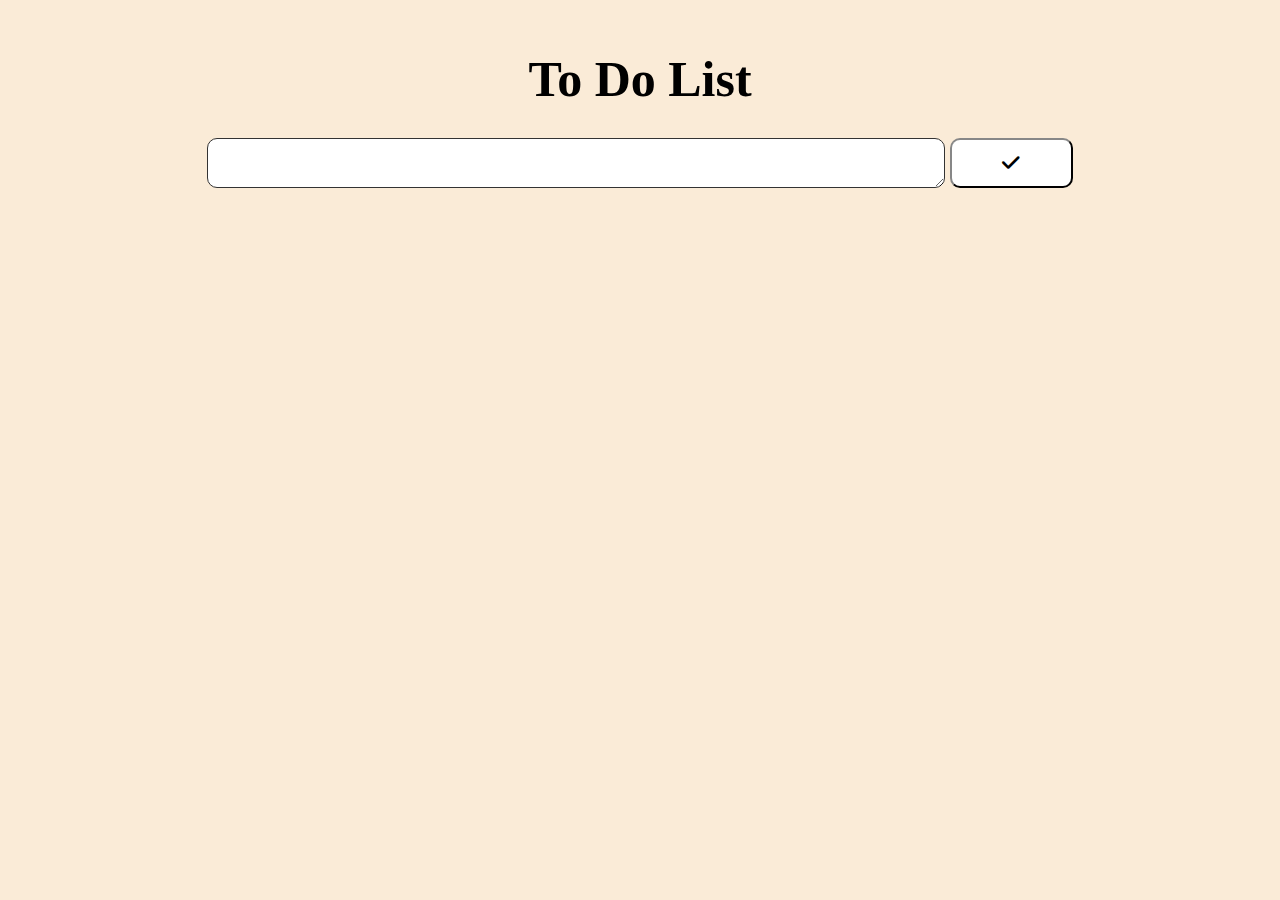
==== todoapp/index.html @ 353d2d2e "commit" ====
<!DOCTYPE html>
<html lang="en">

<head>
    <meta charset="UTF-8">
    <meta http-equiv="X-UA-Compatible" content="IE=edge">
    <meta name="viewport" content="width=device-width, initial-scale=1.0">

    
    <link rel="stylesheet" href="style.css">
    <link rel="stylesheet" href="https://cdnjs.cloudflare.com/ajax/libs/font-awesome/6.0.0/css/all.min.css">

    <title>Document</title>
</head>

<body>
    <div class="container-title">
        <h1>To Do List</h1>
    </div>
    <div class="container">
        <div class="inputcol">
            <textarea name="text" class="textarea"></textarea>
            <button type="button" class="buttoninput"><i class="fa-solid fa-check"></i></button>
        </div>
    </div>
    <div class="todolist">
        
    </div>

    <script src="script.js"></script>
</body>

</html>
---- todoapp/style.css ----
* {
    margin: 0;
    padding: 0;
    box-sizing: border-box;
    font-family: 'Times New Roman', Times, serif;
}

body {
    background-color: antiquewhite;
    margin: 50px 2%;
}

/* container title */
.container-title {
    font-size: 25px;
    text-align: center;
    margin: 0 0 30px 0;
    color:black;
    /* text-shadow: 3px 1px black; */
}

/* container */
.inputcol {
    display: grid;
    column-gap: 5px;
    grid-template-columns: 60% 10%;
    justify-content: center;
    margin-top: 10px;
}

.textarea {
    min-height: 50px;
    height: 50px;
    max-width: 100%;
    min-width: 100%;
    border-radius: 10px;
    border-color: #333;
    font-size: 20px;
    padding: 10px 10px;
    overflow: auto;
    overflow-x: hidden;
}

.textarea::-webkit-scrollbar-track {
    border-radius: 10px;
    background-color: #333;
}

.textarea::-webkit-scrollbar {
    width: 10px;
    cursor: pointer;
}

.textarea::-webkit-scrollbar-thumb {
    border-radius: 10px;
    background-color: #8f8acc;
    cursor: pointer;
}

.textarea:focus {
    outline: none;
}

.buttoninput {
    border-radius: 10px;
    border-color: #333;
    background-color: white;
    font-size: 20px;
}

.buttoninput:hover {
    background-color: #8f8acc;
    color: white;
}

/* js */
.todolist {
    margin-top: 20px;
}

.itemall {
    display: grid;
    grid-template-columns: 60% 5% 5%;
    justify-content: center;
    margin-bottom: 2px;
}

.item, .check-button, .trash-button {
    border: none;
    background-color: white;
    min-height: 50px;
    padding: 10px 10px;
}

.item {
    word-wrap: break-word;
    word-break: break-all;
    border-radius: 10px 0 0 10px;
    display: grid;
    align-content: center;
    font-size: 20px;
}

.check-button, .trash-button {
    font-size: 15px;
}

.trash-button {
    border-radius: 0 10px 10px 0;
}

.check-button:hover {
    background-color: #37b3cc;
    color: white;
}

.trash-button:hover {
    background-color: #6b73c1;
    color: white;
}

.checklist {
    text-decoration: line-through;
}

.fa-check, .fa-trash {
    pointer-events: none;
}

button, .check-button, .trash-button {
    cursor: pointer;
}
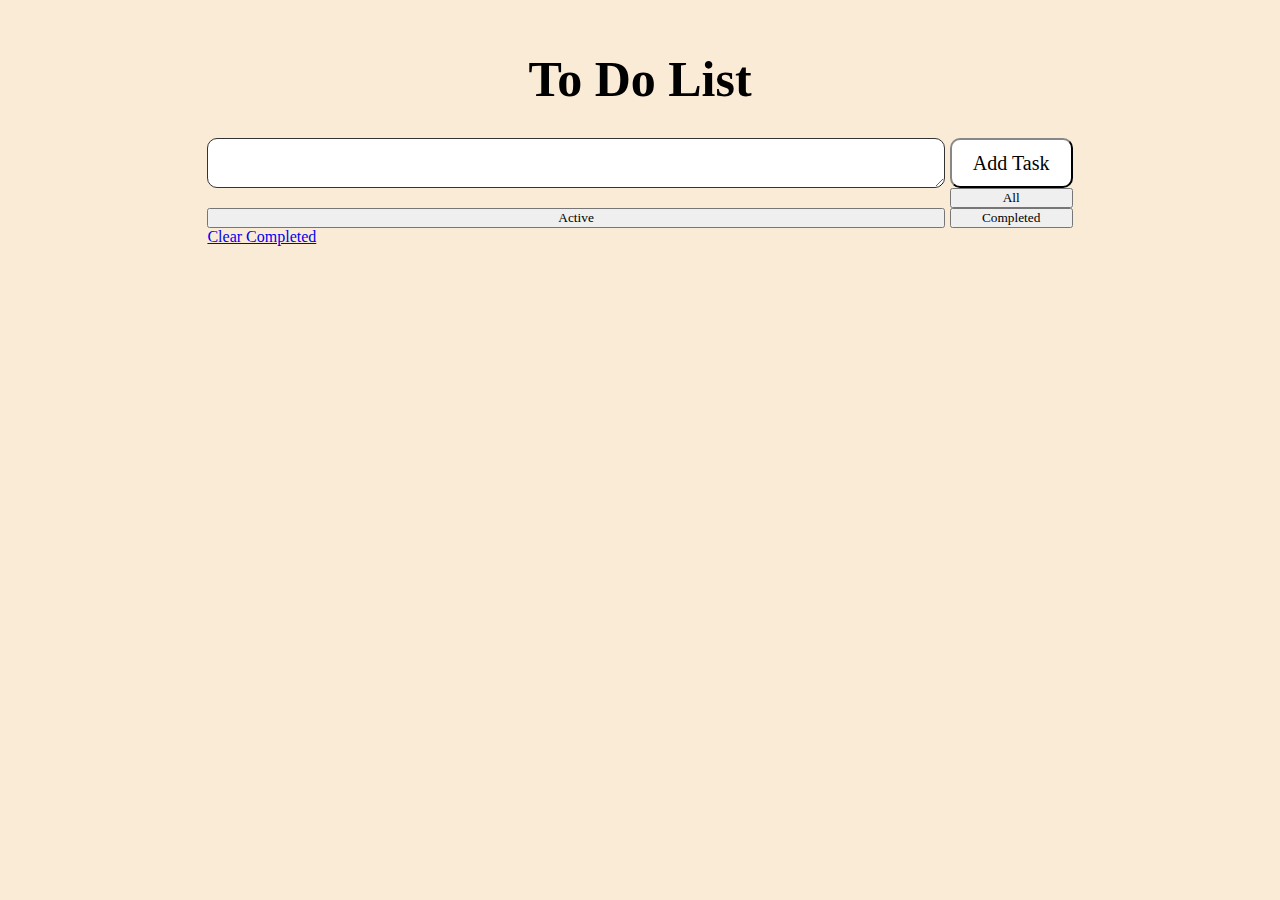
==== commit 5e236986: "first commit" ====
--- a/todoapp/index.html
+++ b/todoapp/index.html
@@ -20,11 +20,17 @@
     <div class="container">
         <div class="inputcol">
             <textarea name="text" class="textarea"></textarea>
-            <button type="button" class="buttoninput"><i class="fa-solid fa-check"></i></button>
+            <button type="button" class="buttoninput">Add Task</i></button>
+            <div>
+                <ul id="list"></ul>
+              </div>
+              <button class="card-button" id="allButton">All</button>
+              <button class="card-button" id="activeButton">Active</button>
+              <button class="card-button" id="doneButton">Completed</button>
+              <a href="#" class="special-button" id="clearButton">Clear Completed</a>
+              <p id="number"></p>
+
         </div>
-    </div>
-    <div class="todolist">
-        
     </div>
 
     <script src="script.js"></script>
--- a/todoapp/style.css
+++ b/todoapp/style.css
@@ -73,6 +73,22 @@
     color: white;
 }
 
+.todo-list{
+    justify-content: center;
+    background-position: center;
+}
+#list {
+    background: grey;
+    background-repeat: no-repeat;
+    background-position: center;
+    justify-content: center;
+    background-size: auto;
+    text-align: center;
+    color: aliceblue;
+  }
+  ul {
+    list-style-type: none;
+  }
 /* js */
 .todolist {
     margin-top: 20px;
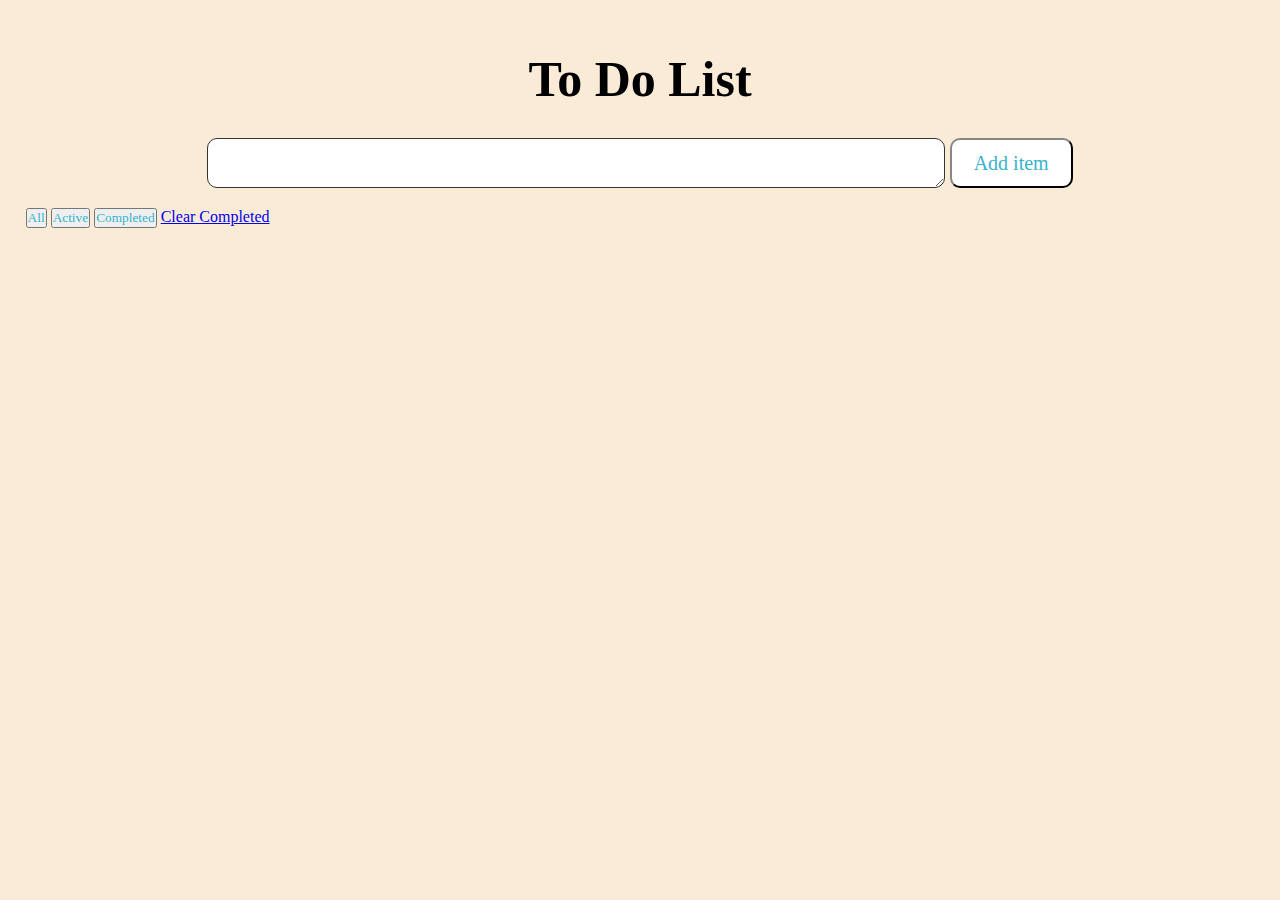
==== commit 0ad2d4a5: "commit" ====
--- a/todoapp/index.html
+++ b/todoapp/index.html
@@ -6,7 +6,7 @@
     <meta http-equiv="X-UA-Compatible" content="IE=edge">
     <meta name="viewport" content="width=device-width, initial-scale=1.0">
 
-    
+    <script src="script.js" defer></script>
     <link rel="stylesheet" href="style.css">
     <link rel="stylesheet" href="https://cdnjs.cloudflare.com/ajax/libs/font-awesome/6.0.0/css/all.min.css">
 
@@ -20,20 +20,20 @@
     <div class="container">
         <div class="inputcol">
             <textarea name="text" class="textarea"></textarea>
-            <button type="button" class="buttoninput">Add Task</i></button>
-            <div>
-                <ul id="list"></ul>
-              </div>
-              <button class="card-button" id="allButton">All</button>
-              <button class="card-button" id="activeButton">Active</button>
-              <button class="card-button" id="doneButton">Completed</button>
-              <a href="#" class="special-button" id="clearButton">Clear Completed</a>
-              <p id="number"></p>
-
-        </div>
+            <button type="button" class="buttoninput">Add item</button>
+        </div>   
     </div>
 
-    <script src="script.js"></script>
+    <div class="todolist">
+        <div>
+            <ul id="list"></ul>
+          </div>
+          <button class="card-button" id="allButton">All</button>
+          <button class="card-button" id="activeButton">Active</button>
+          <button class="card-button" id="doneButton">Completed</button>
+          <a href="#" class="special-button" id="clearButton">Clear Completed</a>
+          <p id="number"></p>
+    </div>
 </body>
 
 </html>
--- a/todoapp/style.css
+++ b/todoapp/style.css
@@ -86,6 +86,7 @@
     text-align: center;
     color: aliceblue;
   }
+  
   ul {
     list-style-type: none;
   }
@@ -145,4 +146,5 @@
 
 button, .check-button, .trash-button {
     cursor: pointer;
+    color: #37b3cc;
 }
